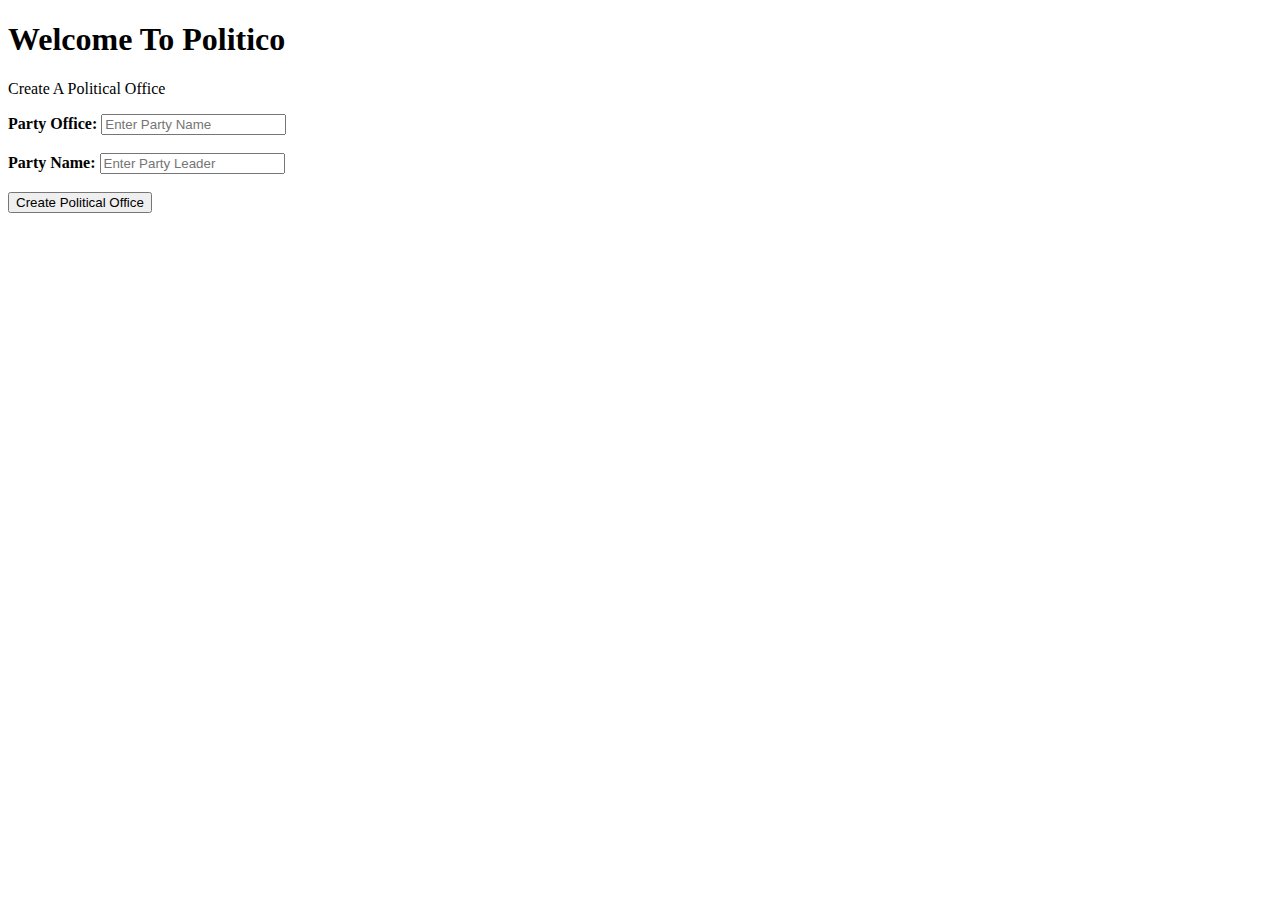
==== createoffice.html @ e275f0ff "[feature #163548386] modified create office file" ====
<!DOCTYPE html>
<html>
<head>
  <title>politico!</title>
</head>
<body>
        <form action="action">
                <div class="container">
                  <h1>Welcome To Politico</h1>
                  <p>Create A Political Office</p>
        
                  <label for="name"><b>Party Office:</b></label>
                  <input type="text" placeholder="Enter Party Name" name="name" required>
        
                  <br>
                  <br>
              
                  <label for="email"><b>Party Name:</b></label>
                  <input type="text" placeholder="Enter Party Leader" name="leader" required>
        
                  <br>
                  <br>

              
                  <button type="submit" class="party">Create Political Office</button>
                </div>
            </form>

</body>
</html>
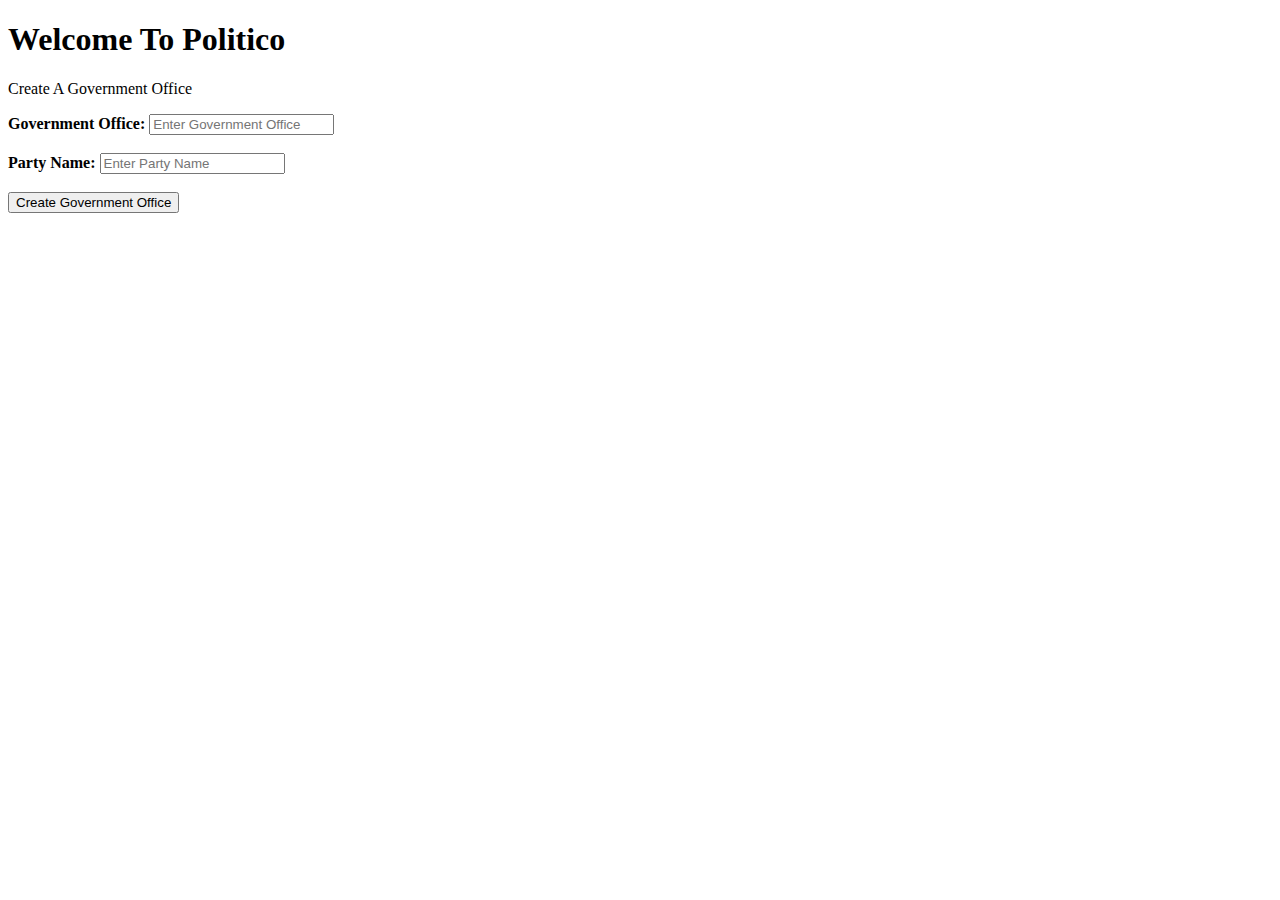
==== commit 138f7d81: "[finishes #163548386] created office file" ====
--- a/createoffice.html
+++ b/createoffice.html
@@ -7,22 +7,22 @@
         <form action="action">
                 <div class="container">
                   <h1>Welcome To Politico</h1>
-                  <p>Create A Political Office</p>
+                  <p>Create A Government Office</p>
         
-                  <label for="name"><b>Party Office:</b></label>
-                  <input type="text" placeholder="Enter Party Name" name="name" required>
+                  <label for="name"><b>Government Office:</b></label>
+                  <input type="text" placeholder="Enter Government Office" name="name" required>
         
                   <br>
                   <br>
               
                   <label for="email"><b>Party Name:</b></label>
-                  <input type="text" placeholder="Enter Party Leader" name="leader" required>
+                  <input type="text" placeholder="Enter Party Name" name="office" required>
         
                   <br>
                   <br>
 
               
-                  <button type="submit" class="party">Create Political Office</button>
+                  <button type="submit" class="party">Create Government Office</button>
                 </div>
             </form>
 
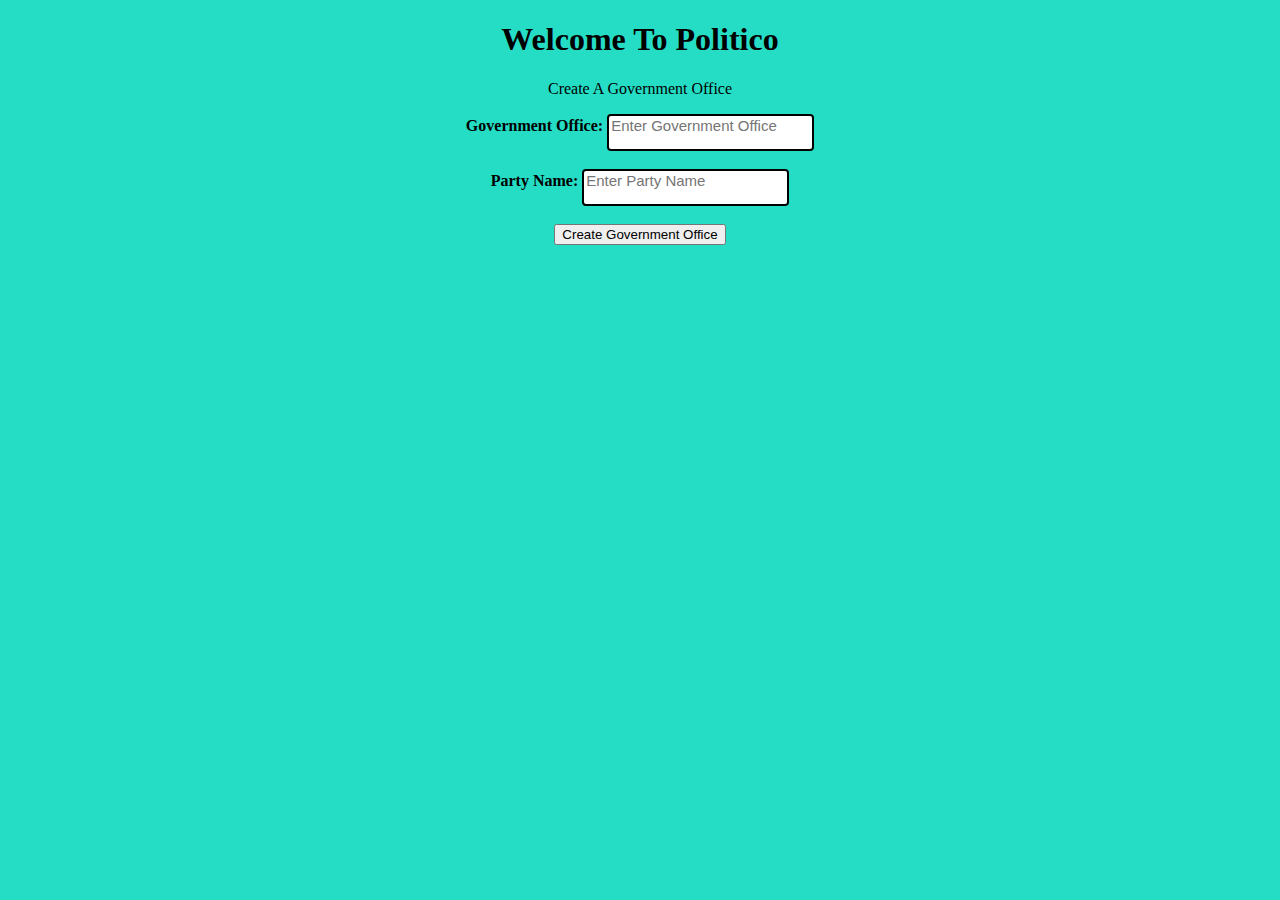
==== commit 52bc99c5: "Merge pull request #6 from annstella/ft-offices-163548480" ====
--- a/createoffice.html
+++ b/createoffice.html
@@ -1,10 +1,12 @@
 <!DOCTYPE html>
 <html>
 <head>
+    <link rel="stylesheet" href="css/styles.css">
   <title>politico!</title>
 </head>
 <body>
         <form action="action">
+          <center>
                 <div class="container">
                   <h1>Welcome To Politico</h1>
                   <p>Create A Government Office</p>
@@ -24,6 +26,7 @@
               
                   <button type="submit" class="party">Create Government Office</button>
                 </div>
+          </center>  
             </form>
 
 </body>
--- a/css/styles.css
+++ b/css/styles.css
@@ -0,0 +1,110 @@
+/* Navbar container */
+.navbar {
+    overflow: hidden;
+    background-color: #333;
+    font-family: Arial;
+  }
+  
+  /* Links inside the navbar */
+  .navbar a {
+    float: left;
+    font-size: 16px;
+    color: white;
+    text-align: center;
+    padding: 14px 16px;
+    text-decoration: none;
+  }
+  
+  /* The dropdown container */
+  .dropdown {
+    float: left;
+    overflow: hidden;
+  }
+  
+  /* Dropdown button */
+  .dropdown .dropbtn {
+    font-size: 16px; 
+    border: none;
+    outline: none;
+    color: white;
+    padding: 14px 16px;
+    background-color: inherit;
+    font-family: inherit; /* Important for vertical align on mobile phones */
+    margin: 0; /* Important for vertical align on mobile phones */
+  }
+  
+  /* Add a background color to navbar links on hover */
+  .navbar a:hover, .dropdown:hover .dropbtn {
+    background-color: rgb(37, 221, 197);
+  }
+  
+  /* Dropdown content (hidden by default) */
+  .dropdown-content {
+    display: none;
+    position: absolute;
+    background-color: #f9f9f9;
+    min-width: 160px;
+    box-shadow: 0px 8px 16px 0px rgba(0,0,0,0.2);
+    z-index: 1;
+  }
+  
+  /* Links inside the dropdown */
+  .dropdown-content a {
+    float: none;
+    color: black;
+    padding: 12px 16px;
+    text-decoration: none;
+    display: block;
+    text-align: left;
+  }
+  
+  /* Add a grey background color to dropdown links on hover */
+  .dropdown-content a:hover {
+    background-color: #ddd;
+  }
+  
+  /* Show the dropdown menu on hover */
+  .dropdown:hover .dropdown-content {
+    display: block;
+  }
+
+/* Sign-up styles */
+h1 {
+  font-style: oblique;
+}
+
+input {
+  border: 2px solid black;
+  border-radius: 4px;
+  padding-bottom: 15px;
+  font-size: 15px;
+
+}
+
+/* Sign-in styles */
+h1 {
+  font-style: initial;
+}
+
+input {
+  border: 2px solid black;
+  border-radius: 4px;
+  padding-bottom: 15px;
+  font-size: 15px;
+
+}
+body{
+  background-color: rgb(37, 221, 197);
+}
+
+.container-index {
+  padding: 45px 62px;
+  font-size: 56px;
+}
+
+table, th, td {
+  border: 1px solid black;
+  border-collapse: collapse;
+}
+
+
